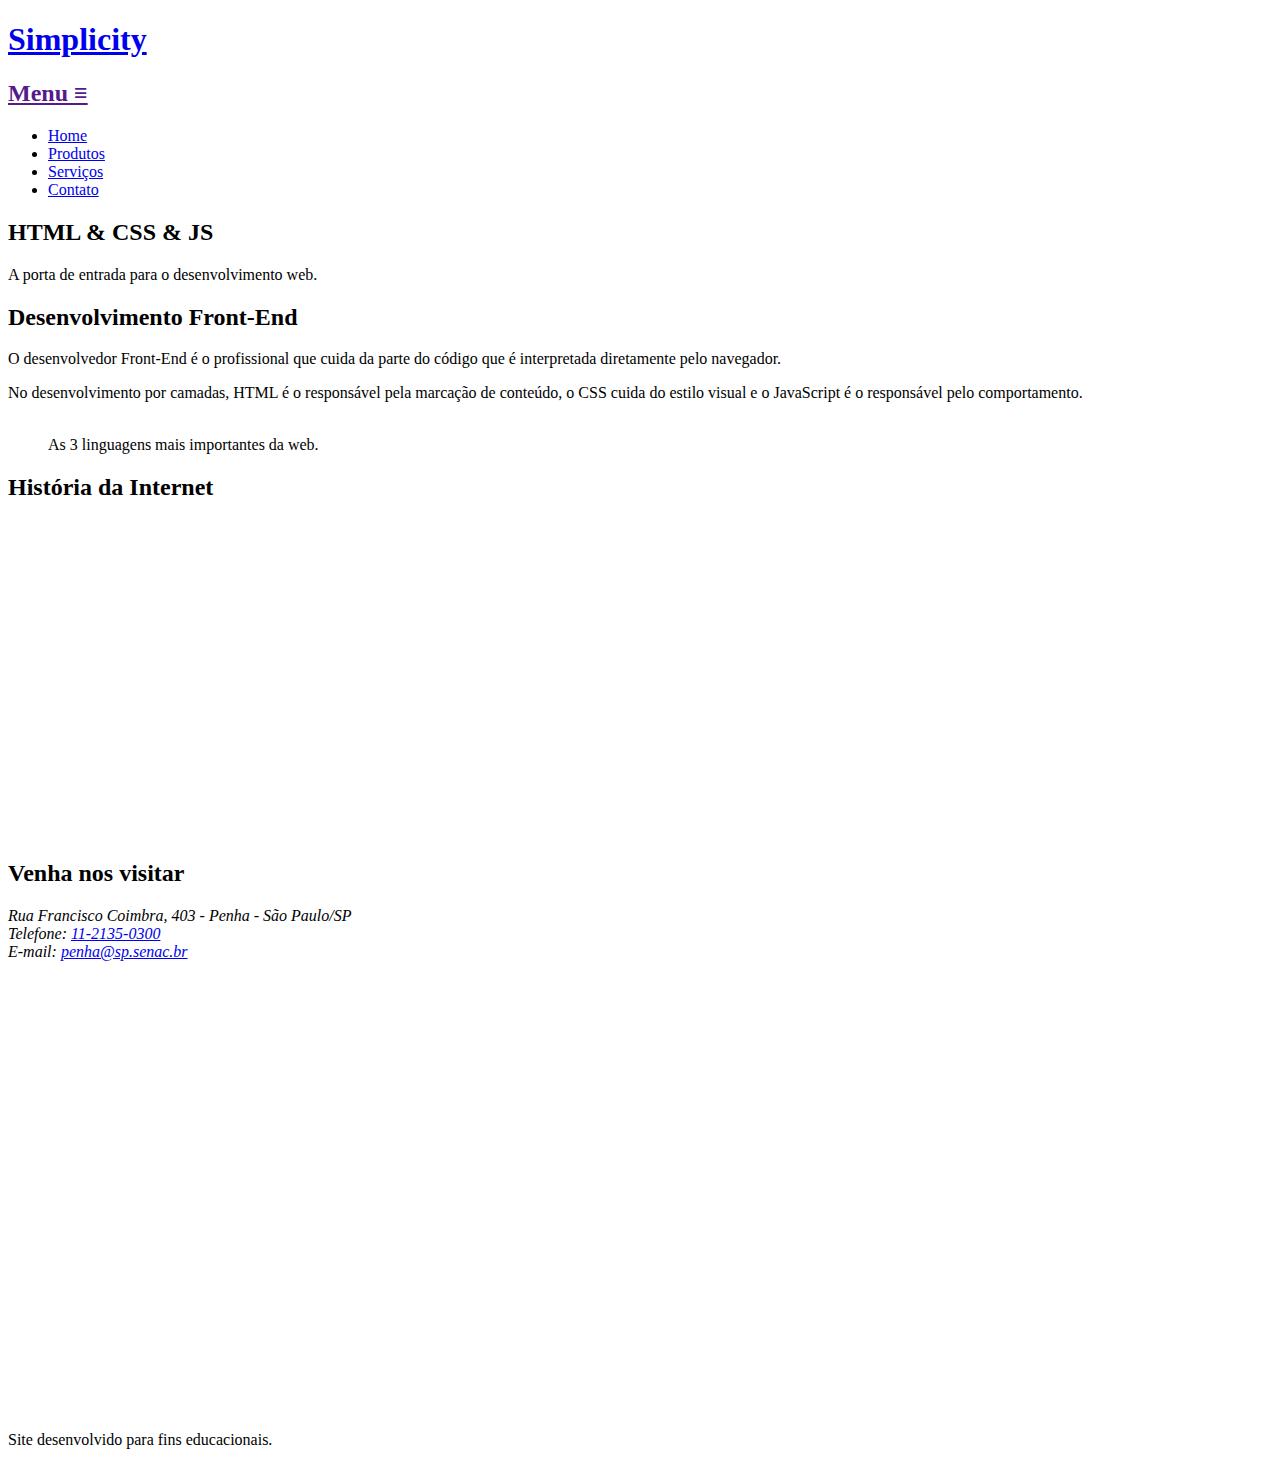
==== index.html @ f088bad4 "menu com javascript" ====
<!DOCTYPE html>
<html lang="pt-br">

<head>
<meta charset="UTF-8">
<meta name="viewport" content="width=device-width, initial-scale=1.0">
<title>Simplicity</title>

<link rel="stylesheet" href="css/estilos.css">

</head>

<body>
    <header class="topo">
        <div class="limitador">
            <h1 class="titulo"><a href="index.html">Simplicity</a></h1>
            <nav class="menu">
                <h2 class="titulo-menu"><a href="">Menu &equiv; </a></h2>
                <ul class="links-menu">
                    <li><a href="index.html">Home</a></li>
                    <li><a href="produtos.html">Produtos</a></li>
                    <li><a href="servicos.html">Serviços</a></li>
                    <li><a href="contato.html">Contato</a></li>
                </ul>
            </nav>
        </div>
    </header>

    <main class="conteudo">
        <article class="destaque">
            <h2>HTML & CSS & JS</h2>
            <p>A porta de entrada para o desenvolvimento web.</p>
        </article>

        <article class="front-end limitador">
            <h2> Desenvolvimento Front-End</h2>
            <p>O desenvolvedor Front-End é o profissional que cuida da parte do código que é interpretada diretamente pelo navegador.</p>
            <p>No desenvolvimento por camadas, HTML é o responsável pela marcação de conteúdo, o CSS cuida do estilo visual e o JavaScript é o responsável pelo comportamento.</p>

            <figure>
                <img src="imagens/tecnologias.png" alt="">
                <figcaption>
                    As 3 linguagens mais importantes da web.
                </figcaption>
            </figure>
        </article>

        <article class="historia">
            <h2>História da Internet</h2>
            <iframe  height="315" src="https://www.youtube.com/embed/jlkvzcG1UMk?si=PmZB_SJ0dnw91qHk" title="YouTube video player" frameborder="0" allow="accelerometer; autoplay; clipboard-write; encrypted-media; gyroscope; picture-in-picture; web-share" referrerpolicy="strict-origin-when-cross-origin" allowfullscreen></iframe>
        </article>

        <article class="localizacao">
            <h2>Venha nos visitar</h2>
            <address>
                Rua Francisco Coimbra, 403 - Penha -
                São Paulo/SP <br>
                Telefone:
                <a href="tel:1121350300">
                    11-2135-0300</a><br>

                E-mail:
                <a href="mailto:penha@sp.senac.br">
                    penha@sp.senac.br</a>
            </address>
            <iframe src="https://www.google.com/maps/embed?pb=!1m18!1m12!1m3!1d3658.1756287870057!2d-46.54283012484357!3d-23.526184778823964!2m3!1f0!2f0!3f0!3m2!1i1024!2i768!4f13.1!3m3!1m2!1s0x94ce5e45de28bb23%3A0x1d2ed3122aae28a7!2sSenac%20Penha!5e0!3m2!1sen!2sbr!4v1727292375776!5m2!1sen!2sbr"  height="450" style="border:0;" allowfullscreen="" loading="lazy" referrerpolicy="no-referrer-when-downgrade"></iframe>
        </article>
    </main>

    <footer class="rodape">
        <p>Site desenvolvido para fins educacionais.</p>
    </footer>
    
    <script src="js/menu.js" ></script>
</body>

</html>
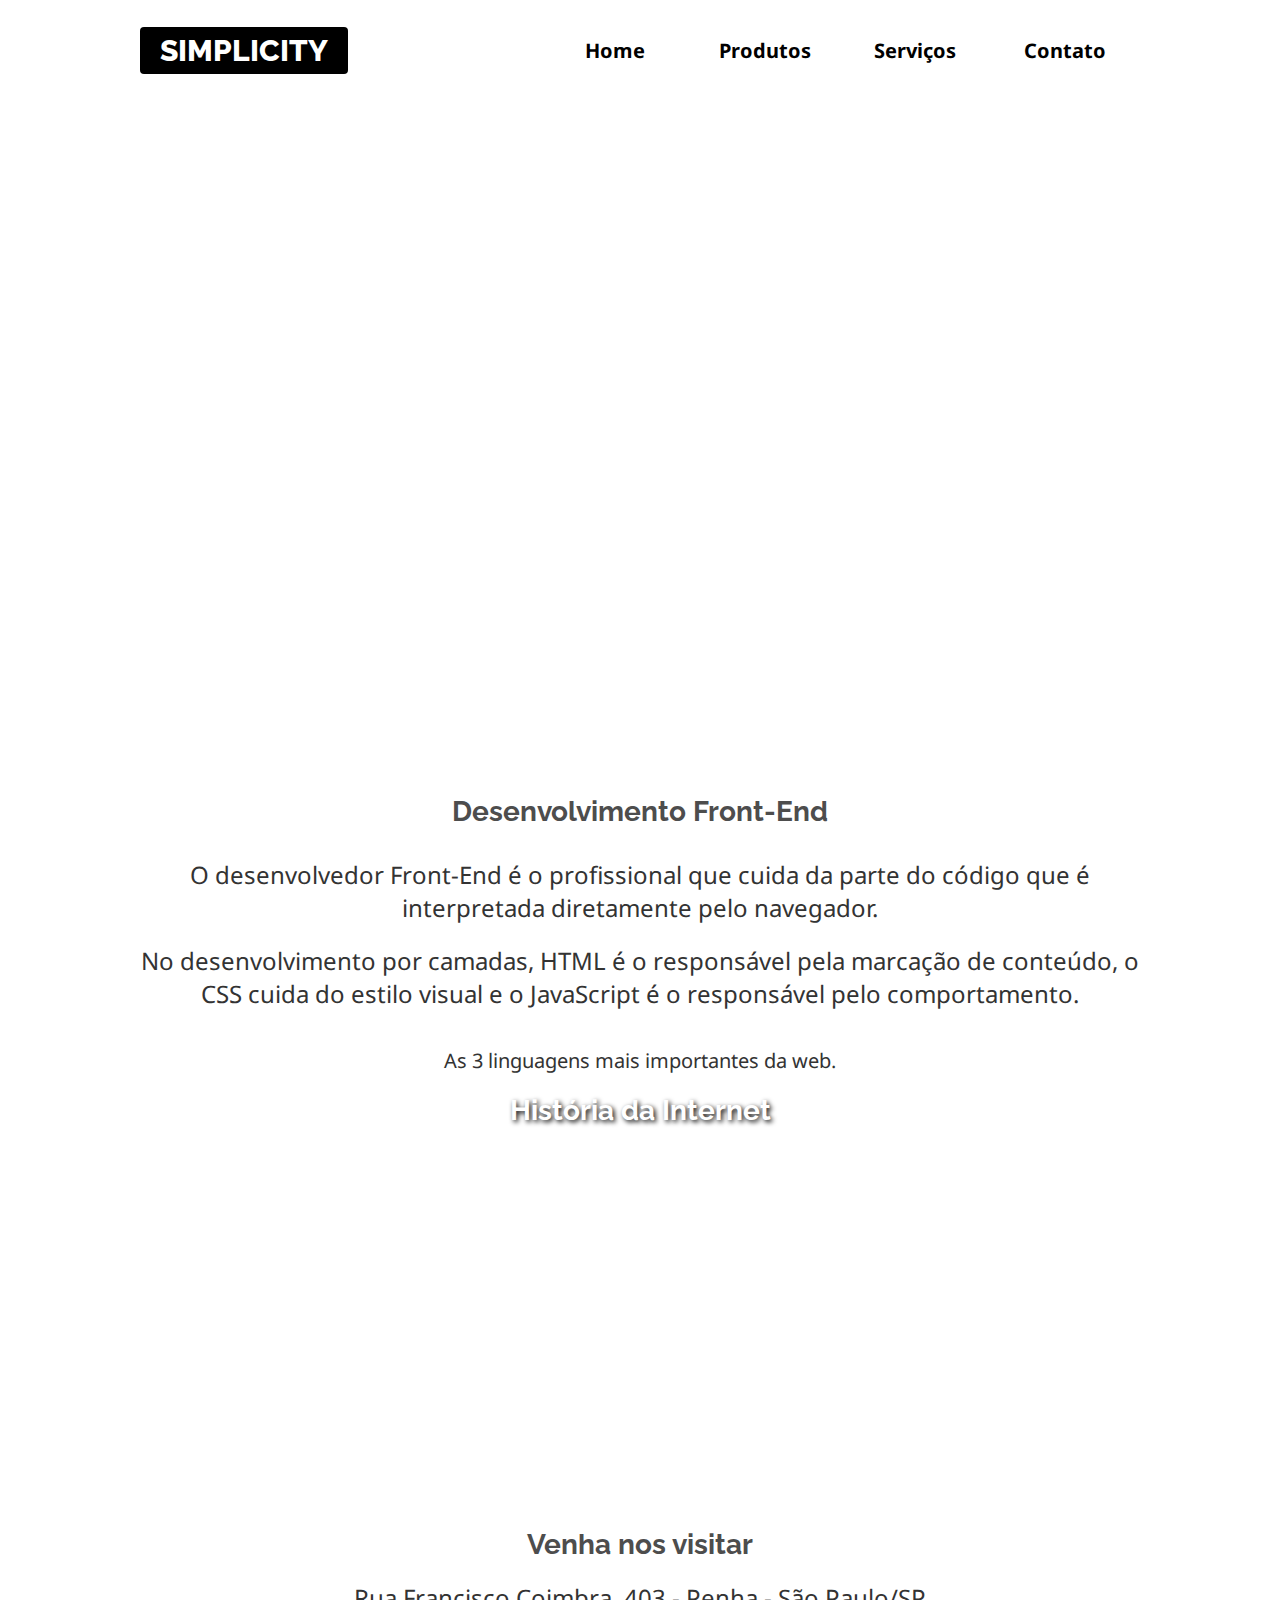
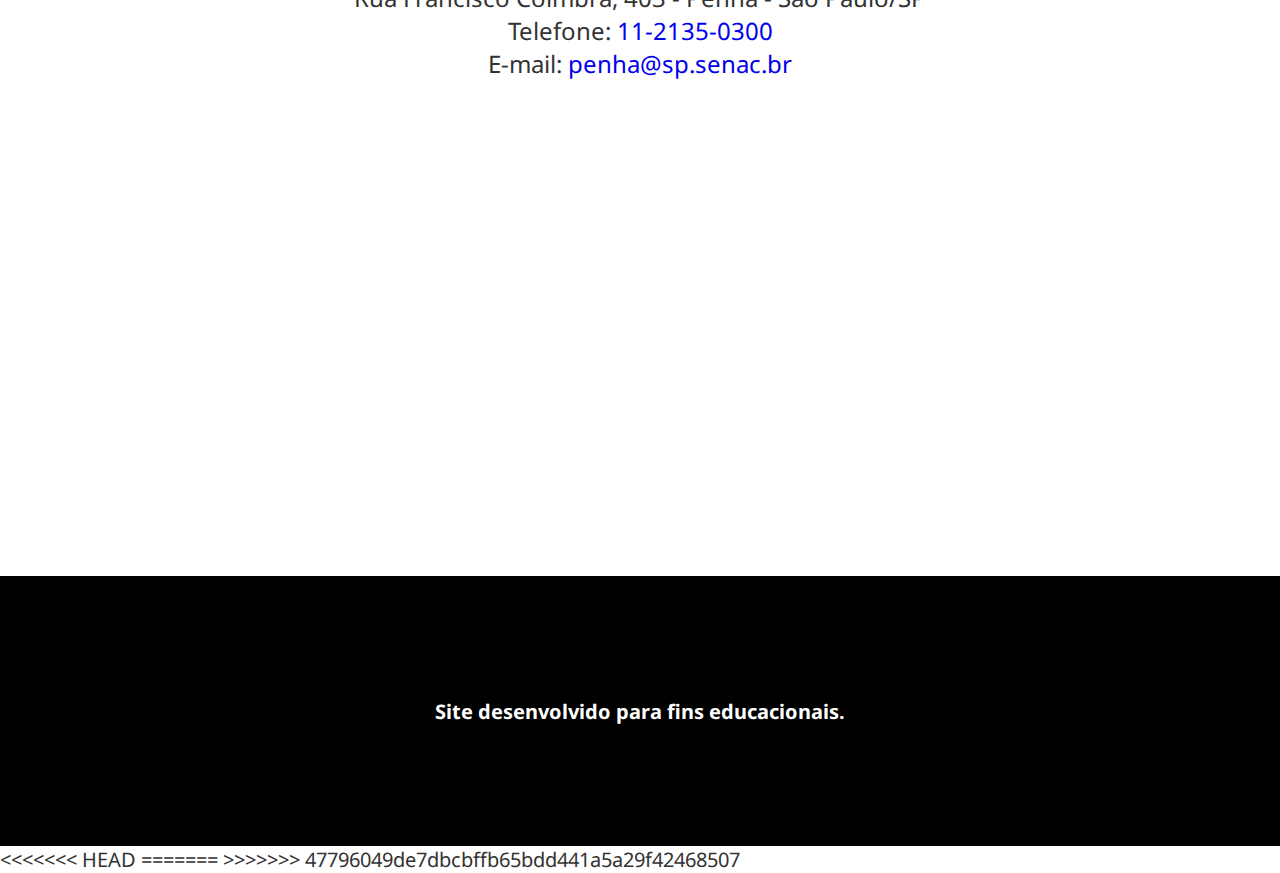
==== commit 61c78cac: "adcionais" ====
--- a/index.html
+++ b/index.html
@@ -70,8 +70,13 @@
     <footer class="rodape">
         <p>Site desenvolvido para fins educacionais.</p>
     </footer>
+<<<<<<< HEAD
     
     <script src="js/menu.js" ></script>
+=======
+
+    <script src="js/menu.js"></script>
+>>>>>>> 47796049de7dbcbffb65bdd441a5a29f42468507
 </body>
 
 </html>--- a/css/estilos.css
+++ b/css/estilos.css
@@ -0,0 +1,369 @@
+@import url('https://fonts.googleapis.com/css2?family=Noto+Sans:ital,wght@0,100..900;1,100..900&family=Raleway:ital,wght@0,100..900;1,100..900&display=swap');
+
+/* Alterando o Box Model */
+* { box-sizing: border-box; }
+
+/* Declaração de variáveis (sempre no :root) */
+:root {
+    --cor-titulo: #4d4d4d;
+    --cor-texto: #333;
+    --cor-escura: #000;
+    --cor-clara: #fff;
+    --cor-intermediaria: #ececec;
+}
+
+/* Valor de referência/base
+para uso da medida REM */
+html { font-size: 16px; }
+
+/* Reset de alguns elementos */
+body, h1, h2, p, figure, .links-menu {
+    margin: 0;
+    padding: 0;
+}
+
+img { max-width: 100%; }
+
+body {
+    font-family: "Noto Sans", sans-serif;
+    color: var(--cor-texto);
+}
+
+a { text-decoration: none; }
+
+.titulo {
+    font-family: Raleway, sans-serif;
+    text-transform: uppercase;
+    font-weight: 800; /* extra bold */
+    font-size: 1.5rem;
+}
+
+.titulo a {
+    background-color: var(--cor-escura);
+    color: var(--cor-clara);
+    padding: 0.3rem 1rem;
+    border-radius: 4px;
+}
+
+/* Cabeçalho/Topo "cheio", ou seja, pegando 100% da tela/fixado. */
+.topo {
+    position: sticky;
+    top: 0;
+    background-color: var(--cor-clara);
+    z-index: 10;
+}
+
+/* div com a classe limitador DENTRO do topo (sub-cabeçalho):
+aplicamos os ajustes de layout (flex) */
+.topo .limitador {
+    display: flex;
+    justify-content: space-between;
+    align-items: center;
+}
+
+/* Classe que será aplicada em algumas partes do site visando criar limites de tamanho. */
+.limitador {
+    width: 95vw;
+    max-width: 1000px;
+    margin: auto;
+    /* background-color: yellow; */
+}
+
+.titulo-menu a {
+    color: var(--cor-escura);
+    font-size: 1.2rem;
+    padding: 1rem;
+    /* background-color: yellow; */
+    display: inline-block;
+}
+
+.menu a:hover {
+    background-color: var(--cor-intermediaria);
+}
+
+.links-menu { 
+    list-style: none; 
+    display: none;
+}
+
+.links-menu a {
+    color: var(--cor-escura);
+    font-weight: bold;
+    display: flex;
+    justify-content: center;
+    align-items: center;
+    height: 50px;
+}
+
+.links-menu.aberto {
+    /* Usamos o flex para fazer os links
+    aparecerem e ao mesmo ter acesso a
+    todas as vantagens do flex. */
+    display: flex;
+
+    /* Fazemos com que os links fiquem
+    dispostos como coluna (verticalmente) */
+    flex-direction: column;
+
+    /* Usamos o position absolute para "soltar" a lista de links na tela e com as propriedades/coordenadas
+    left e right ajustar sua posição em relação às laterais. */
+    position: absolute;
+    left: 0;
+    right: 0;
+
+    background-color: var(--cor-clara);
+}
+
+.destaque {
+    height: 75vh;
+    background-image: url(../imagens/fundo-destaque.jpg);
+    background-attachment: fixed;
+    color: var(--cor-clara);
+    text-align: center;
+    display: flex;
+    flex-direction: column;
+    justify-content: center;
+}
+
+/* Etapa 1: criar regra de animação */
+@keyframes animaDestaque {
+    /* Dê (como começa) */
+    from { 
+        opacity: 0;
+        transform: scale(0.5);
+    }
+
+    /* Para (como termina) */
+    to { 
+        opacity: 1; 
+        transform: scale(1);
+    }
+}
+
+/* Etapa 2: aplicar a animação */
+.destaque h2, .destaque p {
+    color: var(--cor-clara);
+    animation-name: animaDestaque;
+    animation-duration: 0.5s;
+
+    /* Opções adicionais */
+    /* animation-iteration-count: infinite; */
+    /* animation-direction: alternate; */
+}
+
+
+/* Função clamp()
+Usada para definir um valor que se ajusta dinamicamente
+entre um valor MÍNIMO, IDEAL/FLEXÍVEL/VARIÁVEL e MÁXIMO. */
+.destaque h2 { font-size: clamp(3rem, 10vw, 7rem); }
+.destaque p { font-size: clamp(1.5rem, 3vw, 3rem); }
+
+article h2 {
+    padding: 1rem;
+    font-size: 1.4rem;
+    font-family: Raleway, sans-serif;
+    color: var(--cor-titulo);
+}
+
+article p {
+    padding: 0.5rem 0;
+    font-size: 1.2rem;
+}
+
+article address {
+    font-style: normal;
+    font-size: 1.2rem;
+}
+
+.front-end, .historia, .localizacao {
+    text-align: center;
+}
+
+/* Exercícios (correção) */
+.historia {
+    background-image: url(../imagens/fundo-madeira.jpg);
+    background-size: cover;
+    background-attachment: fixed;
+}
+
+.historia h2 {
+    color: var(--cor-clara);
+    text-shadow: var(--cor-escura) 2px 2px 5px;
+}
+
+.historia iframe {
+    width: 100%;
+    max-width: 700px;
+    margin-bottom: 2rem;
+}
+
+.localizacao iframe {
+    width: 100%;
+    margin-top: 2rem;
+}
+
+.rodape {
+    background-color: var(--cor-escura);  
+    color: var(--cor-clara);  
+    height: 30vh;
+    font-weight: bold;
+    display: flex;
+    justify-content: center;
+    align-items: center;
+    text-align: center;
+}
+
+
+/* Regras para as demais páginas (Produtos, Serviços e Contato) */
+.conteudo-geral {
+    background-color: var(--cor-intermediaria);
+    padding: 0.5rem;
+
+}
+
+.conteudo-geral h2 {
+    padding-left: 0;
+    font-size: 1.8rem;
+    border-bottom: solid 1px;
+}
+
+/* Regras para tabela */
+table {
+    border: solid 4px var(--cor-escura);
+    width: 80%;
+    max-width: 600px;
+    margin: auto;
+
+    /* Remove o espaçamento
+    entre as bordas */
+    border-collapse: collapse;
+}
+
+caption {
+    text-transform: uppercase;
+    font-size: 1.2rem;
+    padding-bottom: 0.3rem;
+}
+
+th, td {
+    border: solid 1px var(--cor-escura);
+}
+
+th {
+    background-color: var(--cor-escura);
+    color: var(--cor-clara);
+    padding: 0.5rem;
+}
+
+td { padding: 0.4rem; }
+
+/* Selecionando os segundos <td> */
+td:nth-child(2){ text-align: center; }
+
+/* Selecionando os últimos <th> e <td> */
+td:last-child, th:last-child {
+    text-align: right;
+}
+
+/* Selecionando linhas alternadas.
+Podemos usar even (par) ou odd (ímpar). */
+tr:nth-child(even){
+    background-color: var(--cor-clara);
+}
+
+.galeria  { text-align: center; }
+
+.galeria img {
+    border-radius: 50%;
+    box-shadow: var(--cor-escura) 0 0 10px;
+    transform: scale(0.8) rotate(-20deg);
+    transition: 0.5s;
+}
+
+.galeria img:hover {
+    transform: scale(1);
+}
+
+/* Regras para o formulário de contato */
+form {
+    max-width: 500px;
+    margin: auto;
+}
+
+label {
+    font-size: 0.9rem;
+    font-weight: bold;
+    color: var(--cor-texto);
+}
+
+form div { margin-bottom: 1rem; }
+
+input, select, textarea {
+    width: 100%;
+    border: none;
+    padding: 6px;
+    height: 40px;
+    border-radius: 4px;
+}
+
+textarea { height: auto; }
+
+button {
+    border: none;
+    background-color: var(--cor-escura);
+    color: var(--cor-clara);
+    padding: 10px;
+    font-weight: bold;
+    border-radius: 4px;
+}
+
+button:hover, button:focus {
+    background-color: darkblue;
+    cursor: pointer;
+    transform: scale(1.05);
+}
+
+#area-do-cep {
+    display: flex;
+    justify-content: space-between;
+}
+
+#cep { width: 50%; }
+
+#buscar { 
+    width: 49%;
+    padding: 12px;
+}
+
+.campos-restantes { display: none; }
+
+
+
+/* Regras Condicionais usando Media Queries */
+@media screen and (min-width: 600px){
+    /* Escondendo a palavra Menu */
+    .titulo-menu { display: none; }
+
+    /* Exibindo os links do menu */
+    .links-menu { display: flex; }
+
+    /* Ajustamos o tamanho do menu (nav) fazendo-o "esticar",
+    aumentando o espaçamento dentro dele. */
+    .menu { width: 60%; }
+
+    /* Forçamos cada item (li) da lista a ter largura total e,
+    com isso, redistribuir e ocupar todos os espaços dentro do menu (nav) */
+    .links-menu li { width: 100%; }
+}
+
+
+@media screen and (min-width: 1000px){
+    /* Aumentamos o tamanho base do font-size. Desta forma,
+    todos os textos do site (em especial os que usam REM), 
+    mudam de tamanho proporcionalmente. */
+    html { font-size: 20px; }
+
+    /* Aumentamos a altura da div.limitador contida
+    no topo (header) */
+    .topo .limitador { height: 100px; }
+}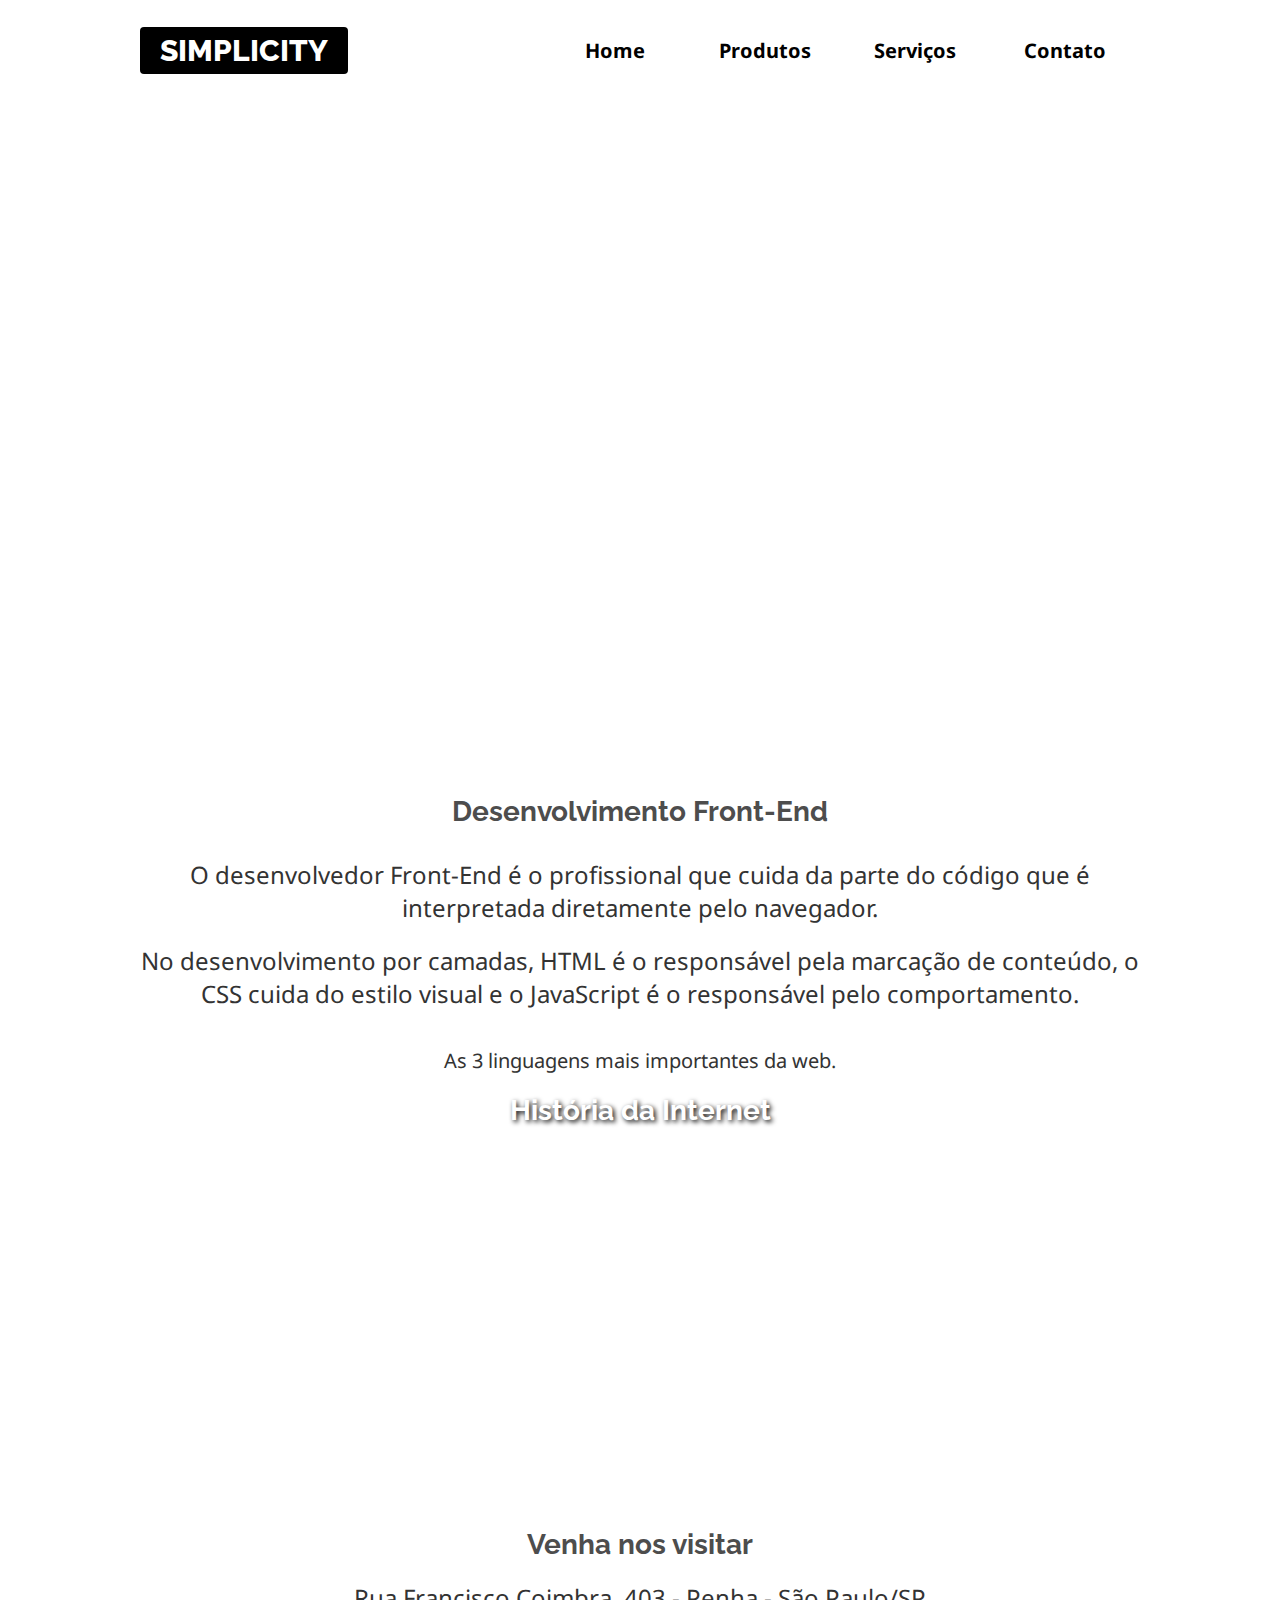
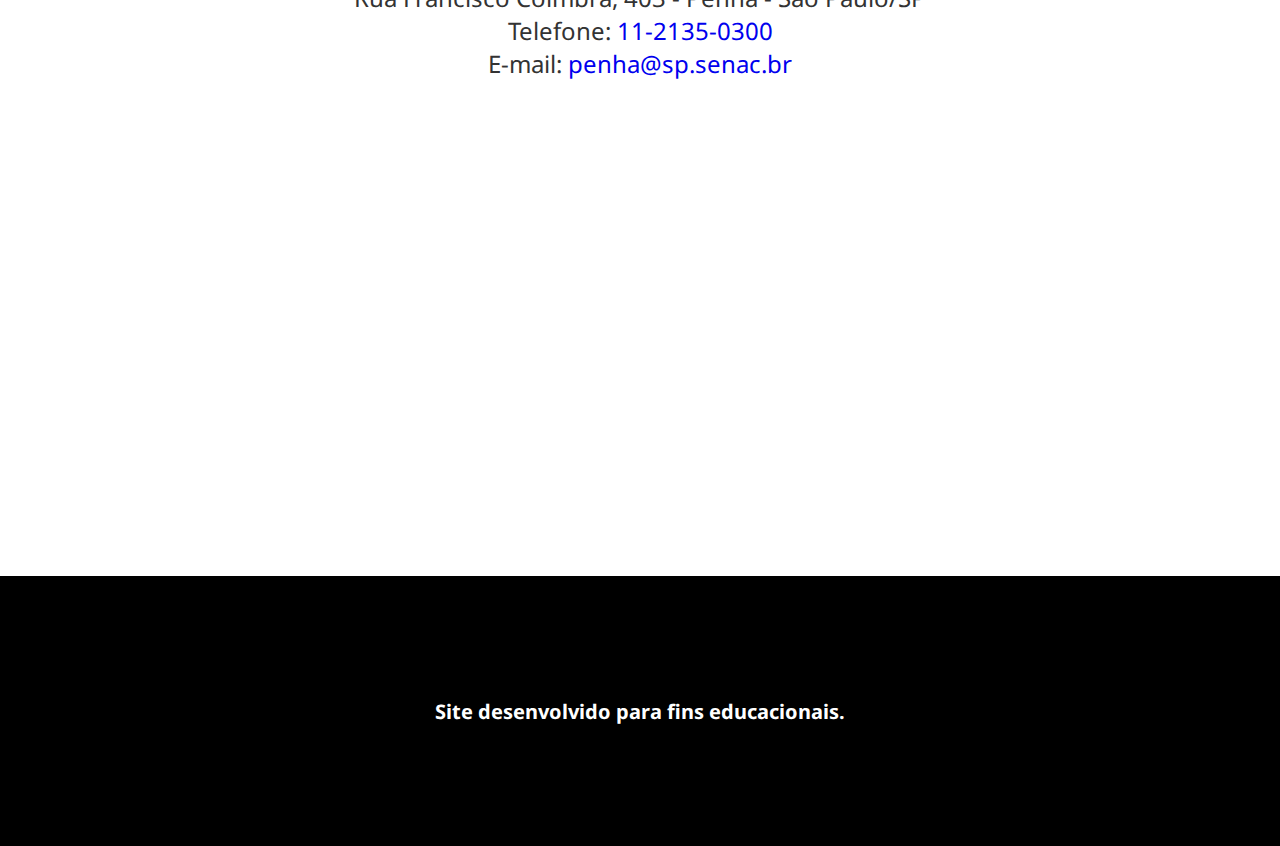
==== commit b2540afe: "jQuery" ====
--- a/index.html
+++ b/index.html
@@ -70,13 +70,8 @@
     <footer class="rodape">
         <p>Site desenvolvido para fins educacionais.</p>
     </footer>
-<<<<<<< HEAD
     
     <script src="js/menu.js" ></script>
-=======
-
-    <script src="js/menu.js"></script>
->>>>>>> 47796049de7dbcbffb65bdd441a5a29f42468507
 </body>
 
 </html>